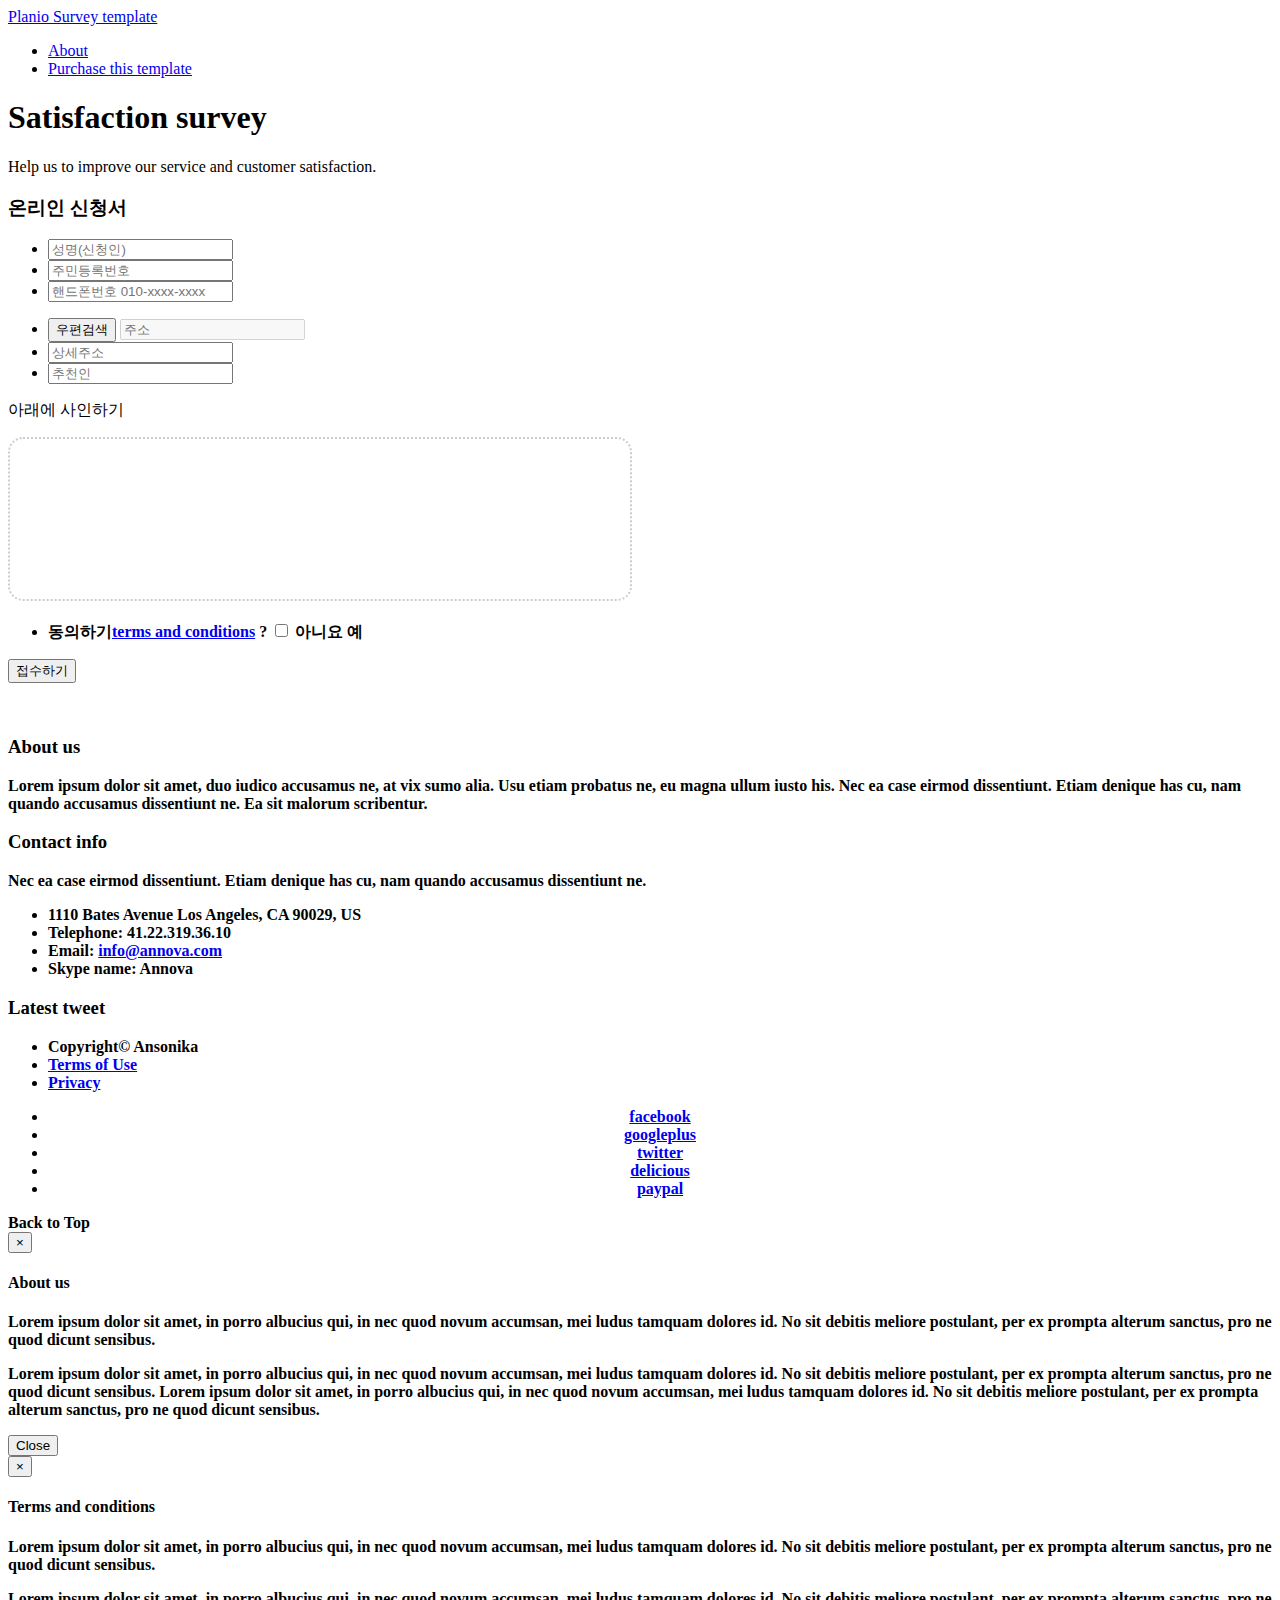
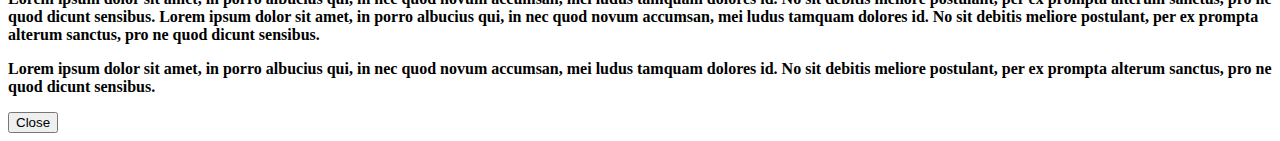
==== ApplyAdmin/src/main/resources/templates/apply/register.html @ b3020a15 "Update Apply: numberonly 속성 추가." ====
<!DOCTYPE html>
<!--[if IE 8 ]><html class="ie ie8" lang="en"> <![endif]-->
<!--[if IE 9 ]><html class="ie ie9" lang="en"> <![endif]-->
<html xmlns:th="http://www.thymeleaf.org">
<!--<![endif]-->
<head>

    <!-- Basic Page Needs -->
    <meta charset="utf-8">
    <title>가입페이지</title>
    <meta name="description" content="">
    <meta name="author" content="Ansonika">

    <!-- Favicons-->
    <link rel="shortcut icon" href="img/favicon.ico" type="image/x-icon"/>
    <link rel="apple-touch-icon" type="image/x-icon" href="img/apple-touch-icon-57x57-precomposed.png">
    <link rel="apple-touch-icon" type="image/x-icon" sizes="72x72" href="img/apple-touch-icon-72x72-precomposed.png">
    <link rel="apple-touch-icon" type="image/x-icon" sizes="114x114" href="img/apple-touch-icon-114x114-precomposed.png">
    <link rel="apple-touch-icon" type="image/x-icon" sizes="144x144" href="img/apple-touch-icon-144x144-precomposed.png">

    <!-- Mobile Specific Metas -->
    <meta name="viewport" content="width=device-width, initial-scale=1.0">

    <!-- CSS -->
    <link th:href="@{/apply/css/bootstrap.css}" rel="stylesheet">
    <link th:href="@{/apply/css/style.css}" rel="stylesheet">
    <link th:href="@{/apply/font-awesome/css/font-awesome.css}" rel="stylesheet" >
    <link th:href="@{/apply/css/socialize-bookmarks.css}" rel="stylesheet">
    <link th:href="@{/apply/js/fancybox/source/jquery.fancybox.css?v=2.1.4}" rel="stylesheet">
    <link th:href="@{/apply/check_radio/skins/square/aero.css}" rel="stylesheet">

    <!-- Toggle Switch -->
    <link rel="stylesheet" tH:href="@{/apply/css/jquery.switch.css}">

    <!-- Owl Carousel Assets -->
    <link th:href="@{/apply/css/owl.carousel.css}" rel="stylesheet">
    <link th:href="@{/apply/css/owl.theme.css}" rel="stylesheet">

    <!-- Google web font -->
    <link href='http://fonts.googleapis.com/css?family=Open+Sans:400,600,700,800,300' rel='stylesheet' type='text/css'>

    <!--[if lt IE 9]>
    <script src="http://html5shim.googlecode.com/svn/trunk/html5.js"></script>
    <![endif]-->

    <!-- Jquery -->
    <script th:src="@{/apply/js/jquery-1.10.2.min.js}"></script>
    <script th:src="@{/apply/js/jquery-ui-1.8.22.min.js}"></script>

    <!-- Wizard-->
    <script th:src="@{/apply/js/jquery.wizard.js}"></script>

    <!-- Radio and checkbox styles -->
    <script th:src="@{/apply/check_radio/jquery.icheck.js}"></script>

    <!-- HTML5 and CSS3-in older browsers-->
    <script th:src="@{/apply/js/modernizr.custom.17475.js}"></script>

    <!-- Support media queries for IE8 -->
    <script th:src="@{/apply/js/respond.min.js}"></script>

</head>
<style>

    #sig-canvas {
        border: 2px dotted #CCCCCC;
        border-radius: 15px;
        cursor: crosshair;
    }
</style>

<body>

<header>
    <div class="container">
        <div class="row">
            <div class="col-md-4 col-xs-3" id="logo"><a href="index.html">Planio Survey template</a></div>

            <div class="btn-responsive-menu"> <span class="bar"></span> <span class="bar"></span> <span class="bar"></span> </div>

            <nav class="col-md-8 col-xs-9" id="top-nav">
                <ul>
                    <li><a href="#" data-toggle="modal" data-target="#myModal">About</a></li>
                    <li><a href="#" id="purchase">Purchase this template</a></li>
                </ul>
            </nav><!-- End Nav -->

        </div><!-- End row -->
    </div><!-- End container -->
</header> <!-- End header -->

<div class="container">
    <div class="row">
        <div class="col-md-12 main-title">
            <h1>Satisfaction survey</h1>
            <p>Help us to improve our service and customer satisfaction.</p>
        </div>
    </div>
</div>

<section class="container" id="main">

    <!-- Start Survey container -->
    <div id="survey_container">

        <form id="applyForm" method="POST" enctype="multipart/form-data">
            <div id="middle-wizard">
                <div class="step">
                    <div class="row">
                        <h3 class="col-md-10">온리인 신청서</h3>
                        <div class="col-md-6">
                            <ul class="data-list">
                                <li><input type="text" name="name" id="name"  class="required form-control" maxLength="30" placeholder="성명(신청인)"></li>
                                <li><input type="text" numberonly name="residentId" id="residentId" class="required form-control" maxLength="13" placeholder="주민등록번호"></li>
                                <li><input type="text" numberonly name="phone" id="phone" class="required form-control" maxLength="11" placeholder="핸드폰번호 010-xxxx-xxxx"></li>
                            </ul>
                        </div><!-- end col-md-6 -->

                        <div class="col-md-6">

                            <ul class="data-list">
                                <li>
                                    <button id="addressButton" class="btn btn-primary">우편검색</button>
                                    <input type="text" name="address" id="address"  class="required form-control" disabled placeholder="주소">
                                </li>
                                <li><input type="text" name="addressDetail" id="addressDetail"  class="required form-control" maxLength="100" placeholder="상세주소"></li>
                                <li><input type="text" name="recommender" id="recommender"  class="required form-control" maxLength="30" placeholder="추천인"></li>
                            </ul>

                            <input type="hidden" name="postcode" id="postcode" class="required form-control">
                            <input type="hidden" name="file" id="file" class="required form-control">
                        </div><!-- end col-md-6 -->
                    </div><!-- end row -->

                    <!-- Content -->

                    <div class="row">
                        <p>아래에 사인하기</p>
                        <div class="col-md-12">
                            <canvas id="sig-canvas" width="620" height="160">
                                Get a better browser, bro.
                            </canvas>
                        </div>
                    </div>
                    <b


                    <div class="row">
                        <div class="col-md-4 col-md-offset-4">
                            <ul class="data-list" id="terms">
                                <li>
                                    <strong>동의하기<a href="#" data-toggle="modal" data-target="#terms-txt">terms and conditions</a> ?</strong>
                                    <label class="switch-light switch-ios ">
                                        <input type="checkbox" name="terms" class="required fix_ie8">
                                        <span>
                                        <span class="ie8_hide">아니요</span>
                                        <span>예</span>
                                    </span>
                                        <a></a>
                                    </label>
                                </li>
                            </ul>
                        </div>
                    </div>

                </div><!-- end step-->


            </div><!-- end middle-wizard -->

            <div id="bottom-wizard">
                <button id="applyButton" type="button" name="forward" class="forward">접수하기</button>
            </div><!-- end bottom-wizard -->


            <p id="sampleText"></p>
            <img id="sampleImage" src="">
        </form>

    </div><!-- end Survey container -->


</section><!-- end section main container -->

<footer>
    <section class="container">
        <div class="row">
            <div class="col-md-4">
                <h3>About us</h3>
                <p>Lorem ipsum dolor sit amet, duo iudico accusamus ne, at vix sumo alia. Usu etiam probatus ne, eu magna ullum iusto his. Nec ea case eirmod dissentiunt. Etiam denique has cu, nam quando accusamus dissentiunt ne. Ea sit malorum scribentur.</p>
            </div>

            <div class="col-md-4" id="contact">
                <h3>Contact info</h3>
                <p>Nec ea case eirmod dissentiunt. Etiam denique has cu, nam quando accusamus dissentiunt ne. </p>
                <ul>
                    <li><i class="icon-home"></i> 1110 Bates Avenue Los Angeles, CA 90029, US</li>
                    <li><i class="icon-phone"></i> Telephone: 41.22.319.36.10 </li>
                    <li><i class="icon-envelope"></i> Email: <a href="#">info@annova.com </a></li>
                    <li><i class="icon-skype"></i> Skype name: Annova</li>
                </ul>
            </div>

            <div class="col-md-4">
                <h3>Latest tweet</h3>
                <div class="latest-tweets" data-number="10" data-username="ansonika" data-mode="fade" data-pager="false" data-nextselector=".tweets-next" data-prevselector=".tweets-prev" data-adaptiveheight="true"></div>
                <div class="tweet-control">
                    <div class="tweets-prev"></div>
                    <div class="tweets-next"></div>
                </div><!-- End .tweet-control -->
            </div><!-- End col-md-4 -->

        </div><!-- end row -->
    </section>

    <section id="footer_2">
        <div class="container">
            <div class="row">
                <div class="col-md-6">
                    <ul id="footer-nav">
                        <li>Copyright© Ansonika </li>
                        <li><a href="#">Terms of Use</a></li>
                        <li><a href="#">Privacy</a></li>
                    </ul>
                </div>
                <div class="col-md-6" style="text-align:center">
                    <ul class="social-bookmarks clearfix">
                        <li class="facebook"><a href="#">facebook</a></li>
                        <li class="googleplus"><a href="#">googleplus</a></li>
                        <li class="twitter"><a href="#">twitter</a></li>
                        <li class="delicious"><a href="#">delicious</a></li>
                        <li class="paypal"><a href="#">paypal</a></li>
                    </ul>
                </div>
            </div>
        </div>
    </section>

</footer>

<div id="toTop">Back to Top</div>

<!-- Modal About -->
<div class="modal fade" id="myModal" tabindex="-1" role="dialog" aria-labelledby="myModalLabel" aria-hidden="true">
    <div class="modal-dialog">
        <div class="modal-content">
            <div class="modal-header">
                <button type="button" class="close" data-dismiss="modal" aria-hidden="true">&times;</button>
                <h4 class="modal-title" id="myModalLabel">About us</h4>
            </div>
            <div class="modal-body">
                <p>Lorem ipsum dolor sit amet, in porro albucius qui, in nec quod novum accumsan, mei ludus tamquam dolores id. No sit debitis meliore postulant, per ex prompta alterum
                    sanctus, pro ne quod dicunt sensibus.</p>
                <p>Lorem ipsum dolor sit amet, in porro albucius qui, in nec quod novum accumsan, mei ludus tamquam dolores id. No sit debitis meliore postulant, per ex prompta alterum
                    sanctus, pro ne quod dicunt sensibus. Lorem ipsum dolor sit amet, in porro albucius qui, in nec quod novum accumsan, mei ludus tamquam dolores id. No sit debitis meliore postulant, per ex prompta alterum
                    sanctus, pro ne quod dicunt sensibus.</p>
            </div>
            <div class="modal-footer">
                <button type="button" class="btn btn-default" data-dismiss="modal">Close</button>
            </div>
        </div><!-- /.modal-content -->
    </div><!-- /.modal-dialog -->
</div><!-- /.modal -->

<!-- Modal About -->
<div class="modal fade" id="terms-txt" tabindex="-1" role="dialog" aria-labelledby="termsLabel" aria-hidden="true">
    <div class="modal-dialog">
        <div class="modal-content">
            <div class="modal-header">
                <button type="button" class="close" data-dismiss="modal" aria-hidden="true">&times;</button>
                <h4 class="modal-title" id="termsLabel">Terms and conditions</h4>
            </div>
            <div class="modal-body">
                <p>Lorem ipsum dolor sit amet, in porro albucius qui, in <strong>nec quod novum accumsan</strong>, mei ludus tamquam dolores id. No sit debitis meliore postulant, per ex prompta alterum
                    sanctus, pro ne quod dicunt sensibus.</p>
                <p>Lorem ipsum dolor sit amet, in porro albucius qui, in nec quod novum accumsan, mei ludus tamquam dolores id. No sit debitis meliore postulant, per ex prompta alterum
                    sanctus, pro ne quod dicunt sensibus. Lorem ipsum dolor sit amet, <strong>in porro albucius qui</strong>, in nec quod novum accumsan, mei ludus tamquam dolores id. No sit debitis meliore postulant, per ex prompta alterum
                    sanctus, pro ne quod dicunt sensibus.</p>
                <p>Lorem ipsum dolor sit amet, in porro albucius qui, in nec quod novum accumsan, mei ludus tamquam dolores id. No sit debitis meliore postulant, per ex prompta alterum
                    sanctus, pro ne quod dicunt sensibus.</p>
            </div>
            <div class="modal-footer">
                <button type="button" class="btn btn-default" data-dismiss="modal">Close</button>
            </div>
        </div><!-- /.modal-content -->
    </div><!-- /.modal-dialog -->
</div><!-- /.modal -->

<!-- OTHER JS -->
<script th:src="@{/apply/js/jquery.validate.js}"></script>
<script th:src="@{/apply/js/jquery.placeholder.js}"></script>
<script th:src="@{/apply/js/jquery.tweet.min.js}"></script>
<script th:src="@{/apply/js/jquery.bxslider.min.js}"></script>
<script th:src="@{/apply/js/quantity-bt.js}"></script>
<script th:src="@{/apply/js/bootstrap.js}"></script>
<script th:src="@{/apply/js/retina.js}"></script>
<script th:src="@{/apply/js/functions.js}"></script>


<!-- FANCYBOX -->
<script th:src="@{/apply/js/fancybox/source/jquery.fancybox.pack.js?v=2.1.4}" type="text/javascript"></script>
<script th:src="@{/apply/js/fancybox/source/helpers/jquery.fancybox-media.js?v=1.0.5}" type="text/javascript"></script>
<script th:src="@{/apply/js/fancy_func.js}" type="text/javascript"></script>

<script src="//t1.daumcdn.net/mapjsapi/bundle/postcode/prod/postcode.v2.js"></script>
<script th:src="@{/custom/js/common.js}"></script>
<script th:src="@{/custom/js/address.js}"></script>
<script th:src="@{/custom/js/apply-register.js}" type="text/javascript"></script>

<script>
    (function() {
        window.requestAnimFrame = (function(callback) {
            return window.requestAnimationFrame ||
                window.webkitRequestAnimationFrame ||
                window.mozRequestAnimationFrame ||
                window.oRequestAnimationFrame ||
                window.msRequestAnimaitonFrame ||
                function(callback) {
                    window.setTimeout(callback, 1000 / 60);
                };
        })();

        var canvas = document.getElementById("sig-canvas");
        var ctx = canvas.getContext("2d");
        ctx.strokeStyle = "#222222";
        ctx.lineWidth = 4;

        var drawing = false;
        var mousePos = {
            x: 0,
            y: 0
        };
        var lastPos = mousePos;

        canvas.addEventListener("mousedown", function(e) {
            drawing = true;
            lastPos = getMousePos(canvas, e);
        }, false);

        canvas.addEventListener("mouseup", function(e) {
            drawing = false;
        }, false);

        canvas.addEventListener("mousemove", function(e) {
            mousePos = getMousePos(canvas, e);
        }, false);

        // Add touch event support for mobile
        canvas.addEventListener("touchstart", function(e) {

        }, false);

        canvas.addEventListener("touchmove", function(e) {
            var touch = e.touches[0];
            var me = new MouseEvent("mousemove", {
                clientX: touch.clientX,
                clientY: touch.clientY
            });
            canvas.dispatchEvent(me);
        }, false);

        canvas.addEventListener("touchstart", function(e) {
            mousePos = getTouchPos(canvas, e);
            var touch = e.touches[0];
            var me = new MouseEvent("mousedown", {
                clientX: touch.clientX,
                clientY: touch.clientY
            });
            canvas.dispatchEvent(me);
        }, false);

        canvas.addEventListener("touchend", function(e) {
            var me = new MouseEvent("mouseup", {});
            canvas.dispatchEvent(me);
        }, false);

        function getMousePos(canvasDom, mouseEvent) {
            var rect = canvasDom.getBoundingClientRect();
            return {
                x: mouseEvent.clientX - rect.left,
                y: mouseEvent.clientY - rect.top
            }
        }

        function getTouchPos(canvasDom, touchEvent) {
            var rect = canvasDom.getBoundingClientRect();
            return {
                x: touchEvent.touches[0].clientX - rect.left,
                y: touchEvent.touches[0].clientY - rect.top
            }
        }

        function renderCanvas() {
            if (drawing) {
                ctx.moveTo(lastPos.x, lastPos.y);
                ctx.lineTo(mousePos.x, mousePos.y);
                ctx.stroke();
                lastPos = mousePos;
            }
        }

        // Prevent scrolling when touching the canvas
        document.body.addEventListener("touchstart", function(e) {
            if (e.target == canvas) {
                e.preventDefault();
            }
        }, false);
        document.body.addEventListener("touchend", function(e) {
            if (e.target == canvas) {
                e.preventDefault();
            }
        }, false);
        document.body.addEventListener("touchmove", function(e) {
            if (e.target == canvas) {
                e.preventDefault();
            }
        }, false);

        (function drawLoop() {
            requestAnimFrame(drawLoop);
            renderCanvas();
        })();

        function clearCanvas() {
            canvas.width = canvas.width;
        }

        $("#applyButton").click(function(event) {
            event.preventDefault();

            if (applyValidate(canvas)) {
                var dataUrl = canvas.toDataURL();

                var $name = $("#name");
                var $residentId = $("#residentId");
                var $phone = $("#phone");
                var $address = $("#address");
                var $addressDetail = $("#addressDetail");
                var $postcode = $("#postcode");
                var $recommender = $("#recommender");

                var imgBase64 = canvas.toDataURL('image/jpeg', 'image/octet-stream');
                var decodImg = atob(imgBase64.split(',')[1]);
                var array = [];
                for (var i = 0; i < decodImg .length; i++) {
                    array.push(decodImg .charCodeAt(i));
                }
                var file = new Blob([new Uint8Array(array)], {type: 'image/jpeg'});
                var fileName = 'canvas_img_' + new Date().getMilliseconds() + '.jpg';

                var formData = new FormData();
                formData.append('name', $name.val());
                formData.append('residentId', $residentId.val());
                formData.append('phone', $phone.val());
                formData.append('address', $address.val());
                formData.append('addressDetail', $addressDetail.val());
                formData.append('postcode', $postcode.val());
                formData.append('recommender', $recommender.val());
                formData.append('dataUrl', dataUrl);
                formData.append('file', file, fileName);

                $.ajax({
                    type:'POST',
                    url:"/api/apply",
                    enctype:'multipart/form-data',
                    data: formData,
                    async: false,
                    processData:false,  // file 전송시 필수
                    contentType:false,  // file 전송시 필수
                    cache:false,
                    success:function(response) {
                        if (response.data.code == "1001") {
                            alert("이미 접수된 휴대폰 번호 입니다.")

                        } else {
                            location.href = "/apply/complete";
                        }
                    },
                    error:function(request, status, error){
                        alert("접수중 오류가 발생했습니다. 다시 시도해주세요.")
                    }
                });
            }
        });

    })();
</script>

</body>
</html>
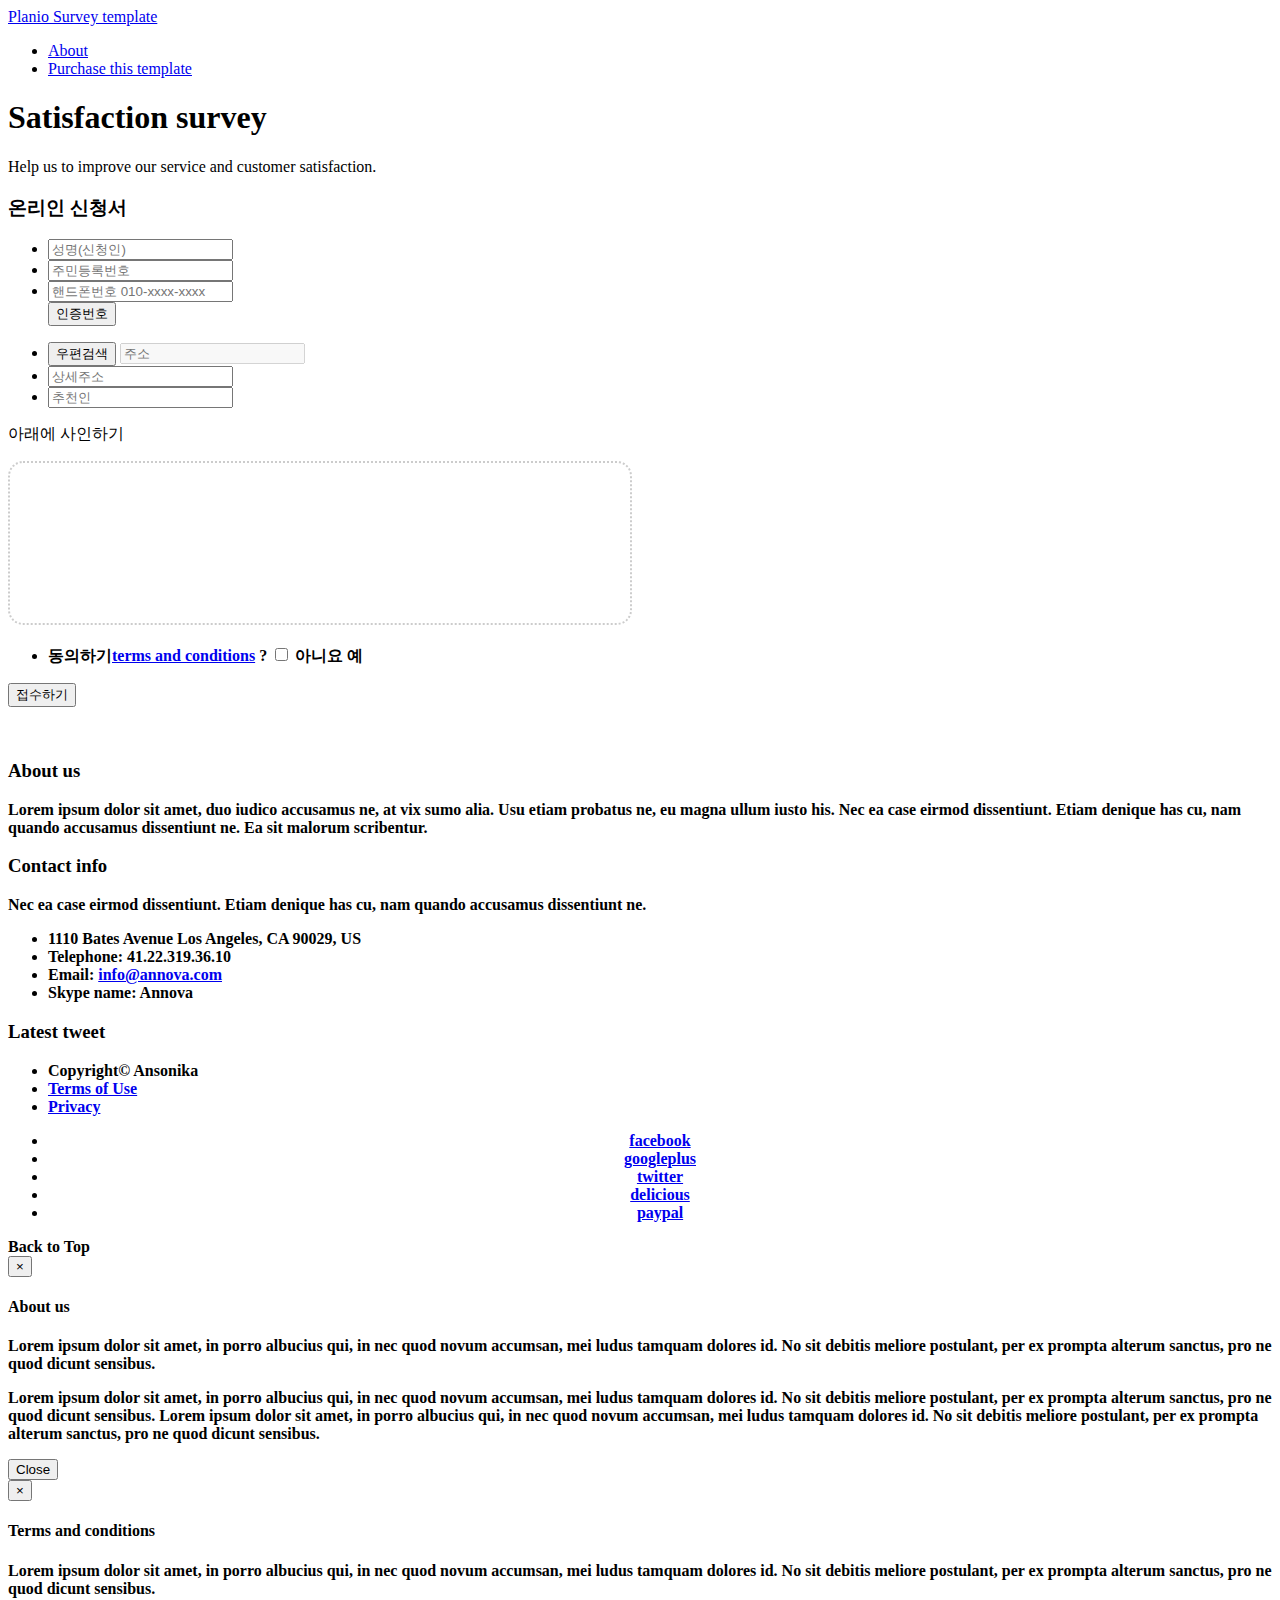
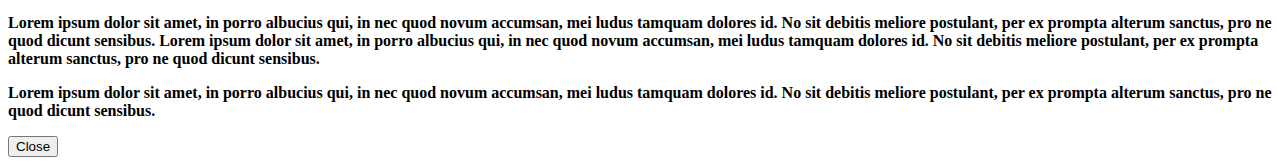
==== commit 0e9d31be: "Update Apply: 신청 화면 수정. sms 인증처리 추가." ====
--- a/ApplyAdmin/src/main/resources/templates/apply/register.html
+++ b/ApplyAdmin/src/main/resources/templates/apply/register.html
@@ -112,7 +112,25 @@
                             <ul class="data-list">
                                 <li><input type="text" name="name" id="name"  class="required form-control" maxLength="30" placeholder="성명(신청인)"></li>
                                 <li><input type="text" numberonly name="residentId" id="residentId" class="required form-control" maxLength="13" placeholder="주민등록번호"></li>
-                                <li><input type="text" numberonly name="phone" id="phone" class="required form-control" maxLength="11" placeholder="핸드폰번호 010-xxxx-xxxx"></li>
+                                <li>
+                                    <div class="input-group">
+                                        <input type="text" numberonly maxLength="11" name="phone" id="phone" class="form-control" placeholder="핸드폰번호 010-xxxx-xxxx">
+                                        <input type="hidden" name="messageId" id="messageId">
+                                        <input type="hidden" name="isAuth" id="isAuth">
+                                        <div class="input-group-append">
+                                            <button id="smsButton" class="btn btn-sm btn-primary" type="button">인증번호</button>
+                                        </div>
+                                    </div>
+
+                                    <div id="input_sms_confirm" style="display: none;">
+                                        <div class="input-group">
+                                            <input type="text" numberonly maxLength="6" name="authCode" id="authCode" class="form-control" placeholder="인증코드">
+                                            <div class="input-group-append">
+                                                <button id="smsConfirmButton" class="btn btn-sm btn-primary" type="button">확인</button>
+                                            </div>
+                                        </div>
+                                    </div>
+                                </li>
                             </ul>
                         </div><!-- end col-md-6 -->
 
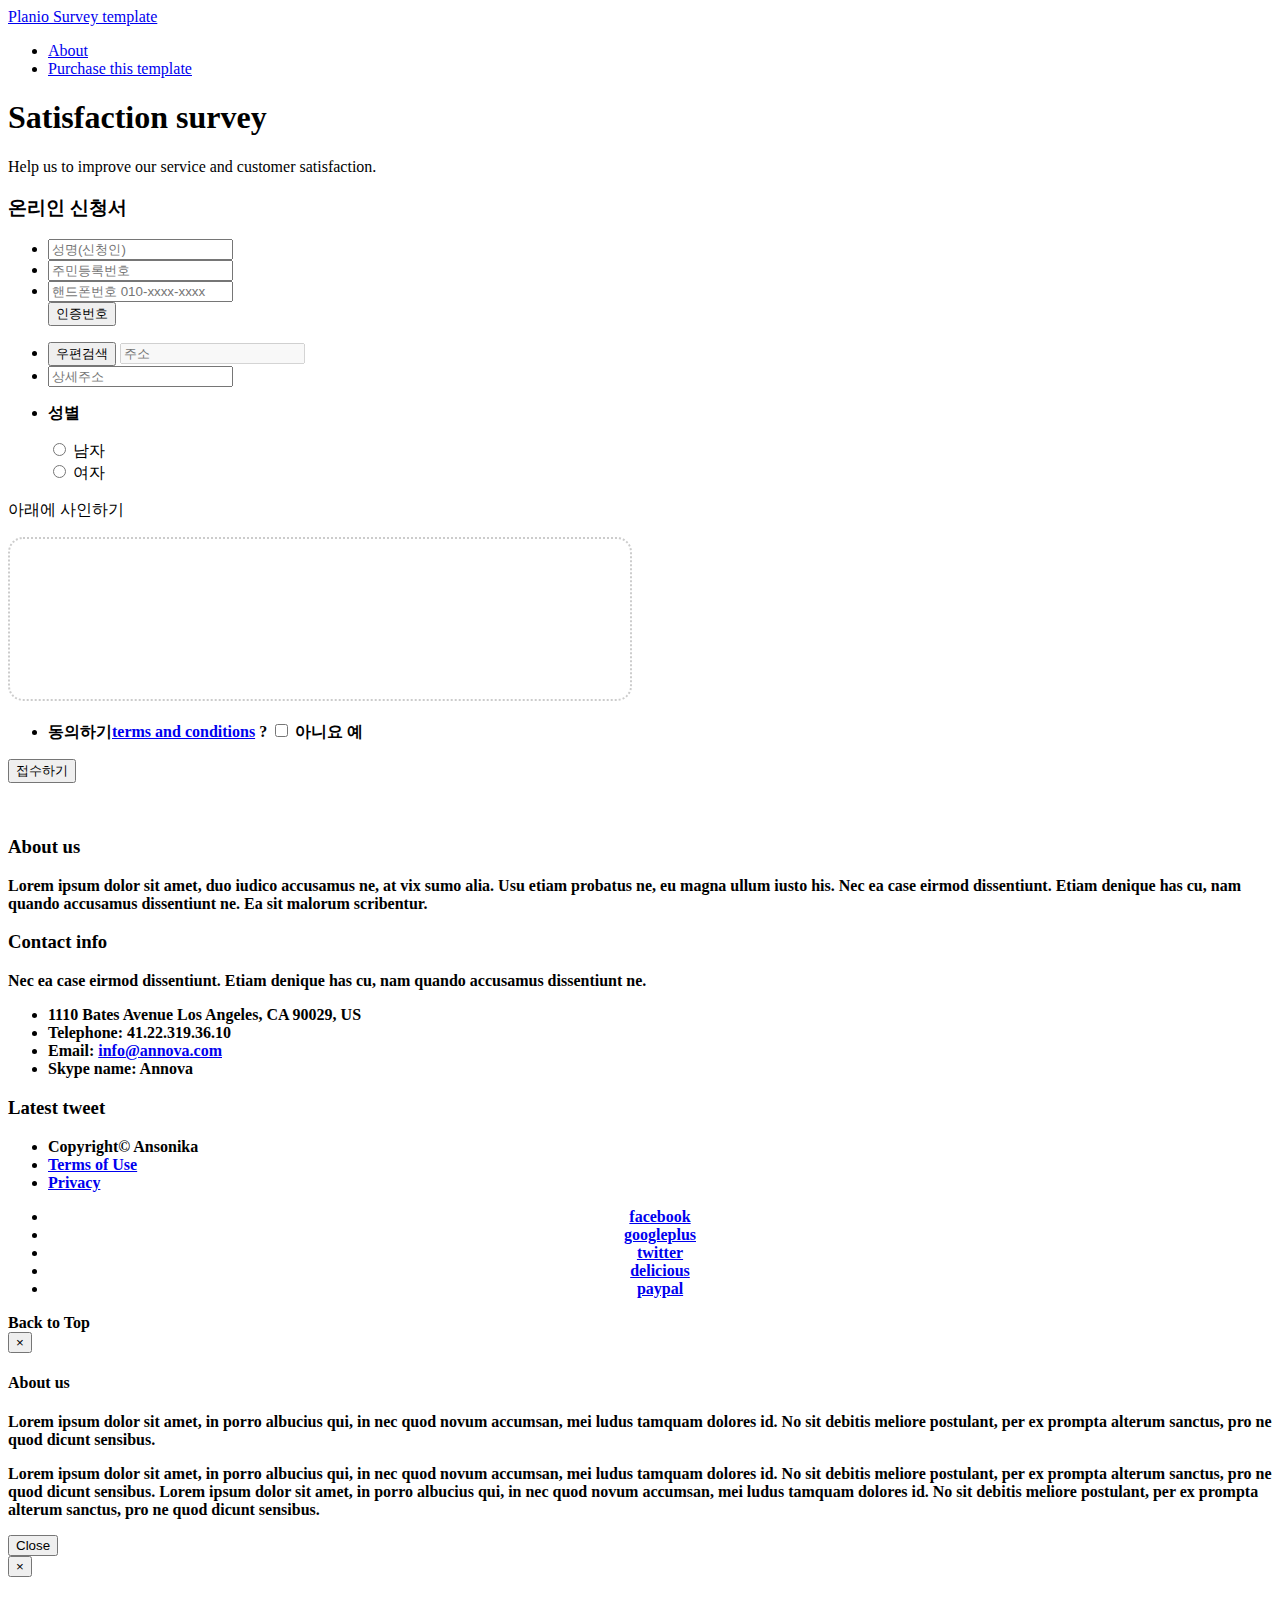
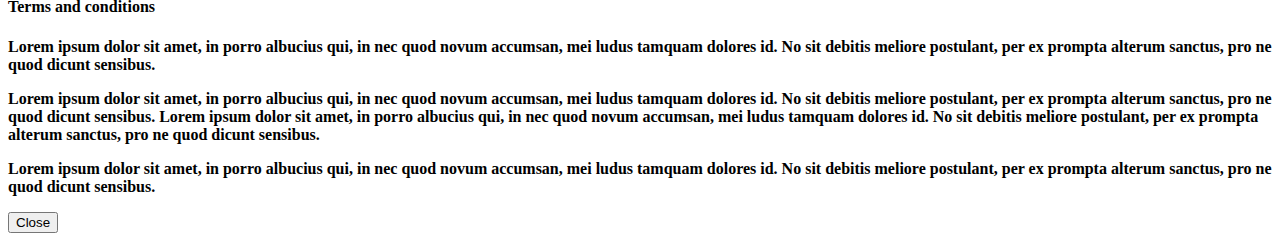
==== commit 100f68b7: "Update Apply: 추천인 삭제. 성별 추가. 상세, Excel 수정." ====
--- a/ApplyAdmin/src/main/resources/templates/apply/register.html
+++ b/ApplyAdmin/src/main/resources/templates/apply/register.html
@@ -118,7 +118,8 @@
                                         <input type="hidden" name="messageId" id="messageId">
                                         <input type="hidden" name="isAuth" id="isAuth">
                                         <div class="input-group-append">
-                                            <button id="smsButton" class="btn btn-sm btn-primary" type="button">인증번호</button>
+                                            <button id="smsButton" class="btn btn-sm btn-primary" type="button">
+                                            <i class="fa fa-check icon-check" style="display: none"></i> 인증번호 </button>
                                         </div>
                                     </div>
 
@@ -126,7 +127,9 @@
                                         <div class="input-group">
                                             <input type="text" numberonly maxLength="6" name="authCode" id="authCode" class="form-control" placeholder="인증코드">
                                             <div class="input-group-append">
-                                                <button id="smsConfirmButton" class="btn btn-sm btn-primary" type="button">확인</button>
+                                                <button id="smsConfirmButton" class="btn btn-sm btn-primary" type="button">
+                                                <i class="fa fa-check icon-check" style="display: none"></i> 확인 </button>
+
                                             </div>
                                         </div>
                                     </div>
@@ -142,7 +145,17 @@
                                     <input type="text" name="address" id="address"  class="required form-control" disabled placeholder="주소">
                                 </li>
                                 <li><input type="text" name="addressDetail" id="addressDetail"  class="required form-control" maxLength="100" placeholder="상세주소"></li>
-                                <li><input type="text" name="recommender" id="recommender"  class="required form-control" maxLength="30" placeholder="추천인"></li>
+                                <li>
+                                    <p><strong>성별</strong></p>
+                                    <div class="custom-control custom-radio custom-control-inline">
+                                        <input type="radio" class="custom-control-input" id="customRadio" name="gender" value="남자">
+                                        <label class="custom-control-label" for="customRadio">남자</label>
+                                    </div>
+                                    <div class="custom-control custom-radio custom-control-inline">
+                                        <input type="radio" class="custom-control-input" id="customRadio2" name="gender" value="여자">
+                                        <label class="custom-control-label" for="customRadio2">여자</label>
+                                    </div>
+                                </li>
                             </ul>
 
                             <input type="hidden" name="postcode" id="postcode" class="required form-control">
@@ -455,7 +468,7 @@
                 var $address = $("#address");
                 var $addressDetail = $("#addressDetail");
                 var $postcode = $("#postcode");
-                var $recommender = $("#recommender");
+                var $gender = $("input[name=gender]");
 
                 var imgBase64 = canvas.toDataURL('image/jpeg', 'image/octet-stream');
                 var decodImg = atob(imgBase64.split(',')[1]);
@@ -473,7 +486,7 @@
                 formData.append('address', $address.val());
                 formData.append('addressDetail', $addressDetail.val());
                 formData.append('postcode', $postcode.val());
-                formData.append('recommender', $recommender.val());
+                formData.append('gender', $gender.val());
                 formData.append('dataUrl', dataUrl);
                 formData.append('file', file, fileName);
 
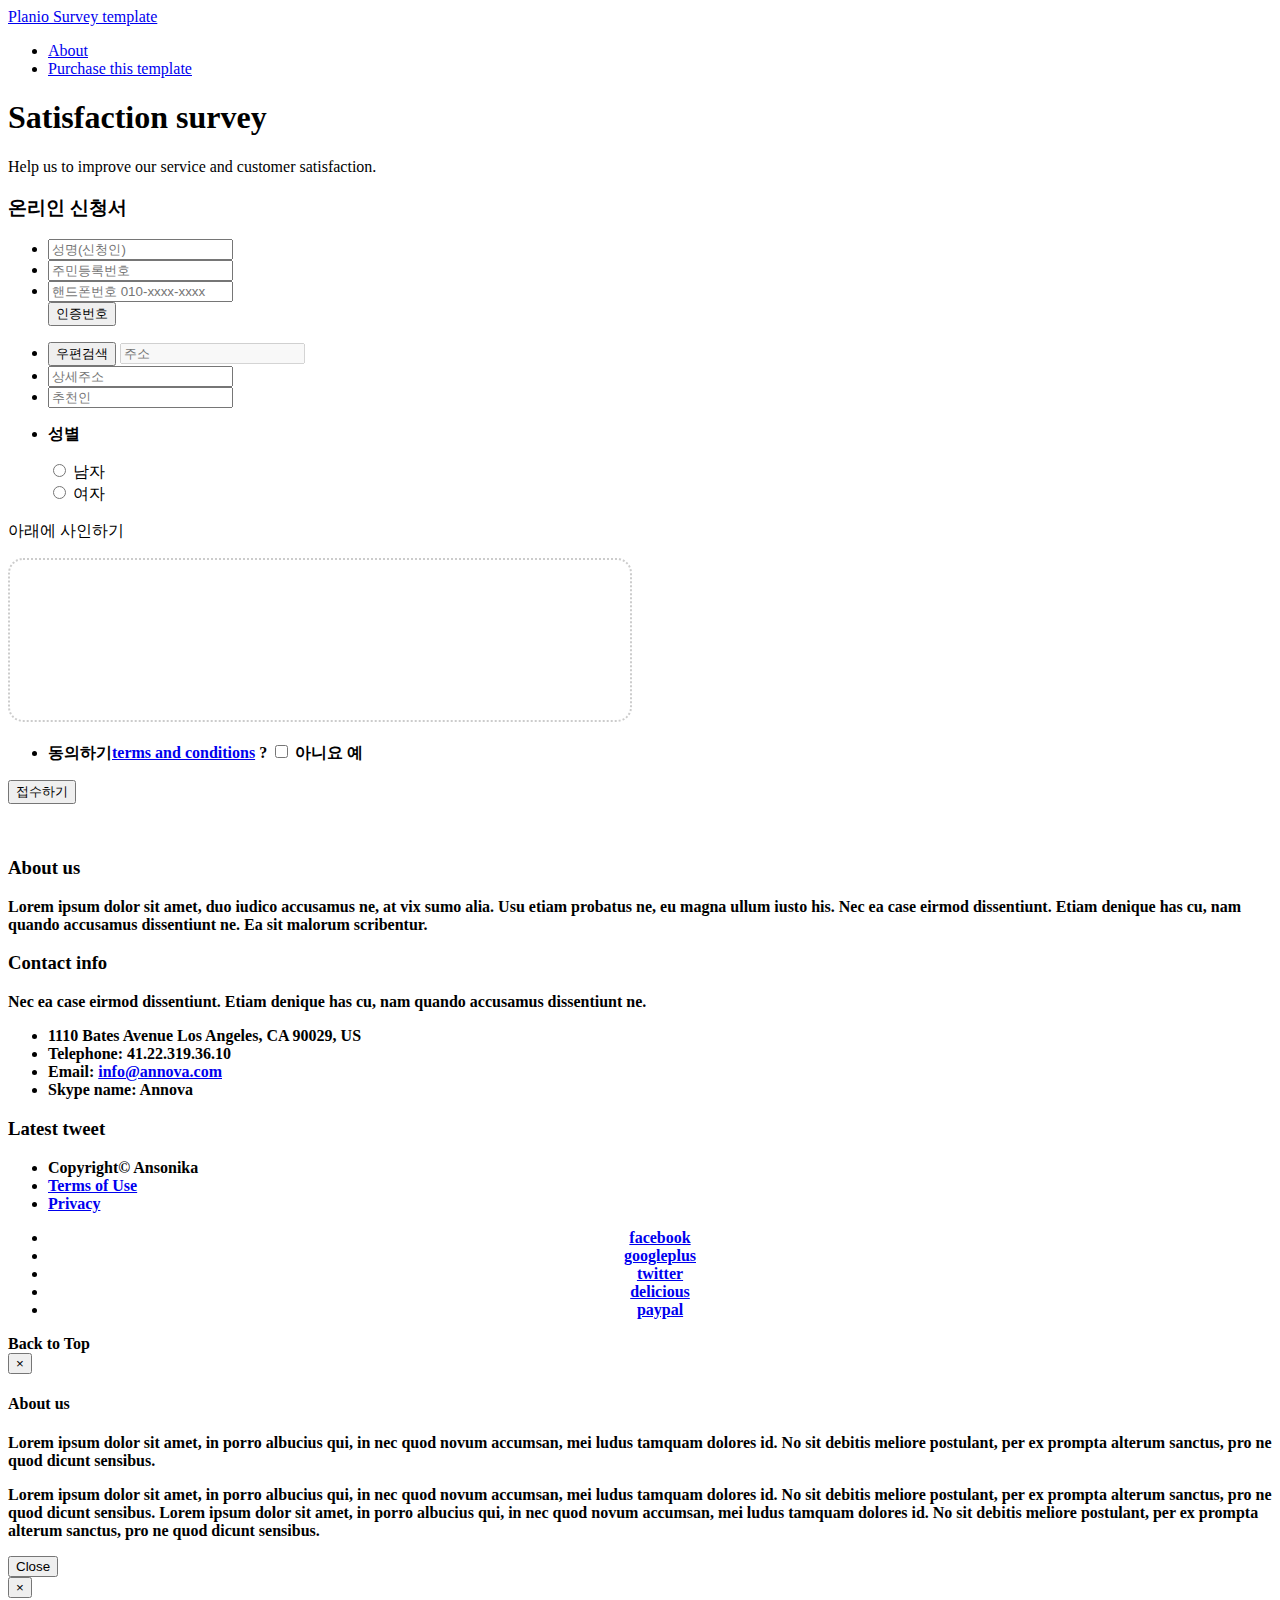
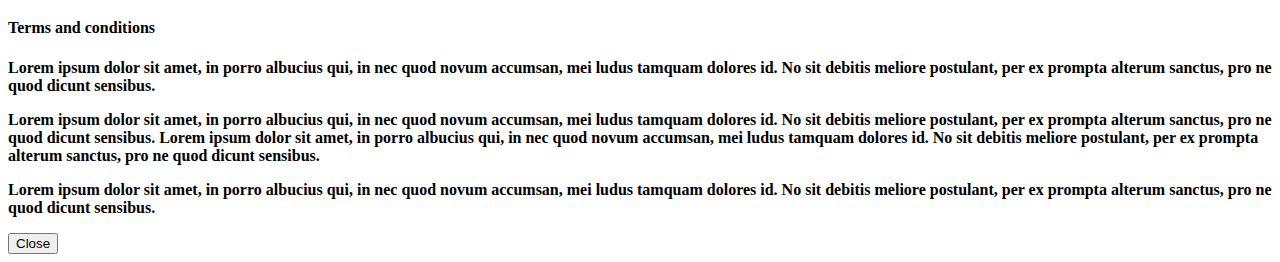
==== commit 28a84b7b: "Update Apply: 추천인 다시 추가." ====
--- a/ApplyAdmin/src/main/resources/templates/apply/register.html
+++ b/ApplyAdmin/src/main/resources/templates/apply/register.html
@@ -145,6 +145,7 @@
                                     <input type="text" name="address" id="address"  class="required form-control" disabled placeholder="주소">
                                 </li>
                                 <li><input type="text" name="addressDetail" id="addressDetail"  class="required form-control" maxLength="100" placeholder="상세주소"></li>
+                                <li><input type="text" name="recommender" id="recommender"  class="required form-control" maxLength="30" placeholder="추천인"></li>
                                 <li>
                                     <p><strong>성별</strong></p>
                                     <div class="custom-control custom-radio custom-control-inline">
@@ -468,6 +469,7 @@
                 var $address = $("#address");
                 var $addressDetail = $("#addressDetail");
                 var $postcode = $("#postcode");
+                var $recommender = $("#recommender")
                 var $gender = $("input[name=gender]");
 
                 var imgBase64 = canvas.toDataURL('image/jpeg', 'image/octet-stream');
@@ -486,6 +488,7 @@
                 formData.append('address', $address.val());
                 formData.append('addressDetail', $addressDetail.val());
                 formData.append('postcode', $postcode.val());
+                formData.append('recommender', $recommender.val());
                 formData.append('gender', $gender.val());
                 formData.append('dataUrl', dataUrl);
                 formData.append('file', file, fileName);
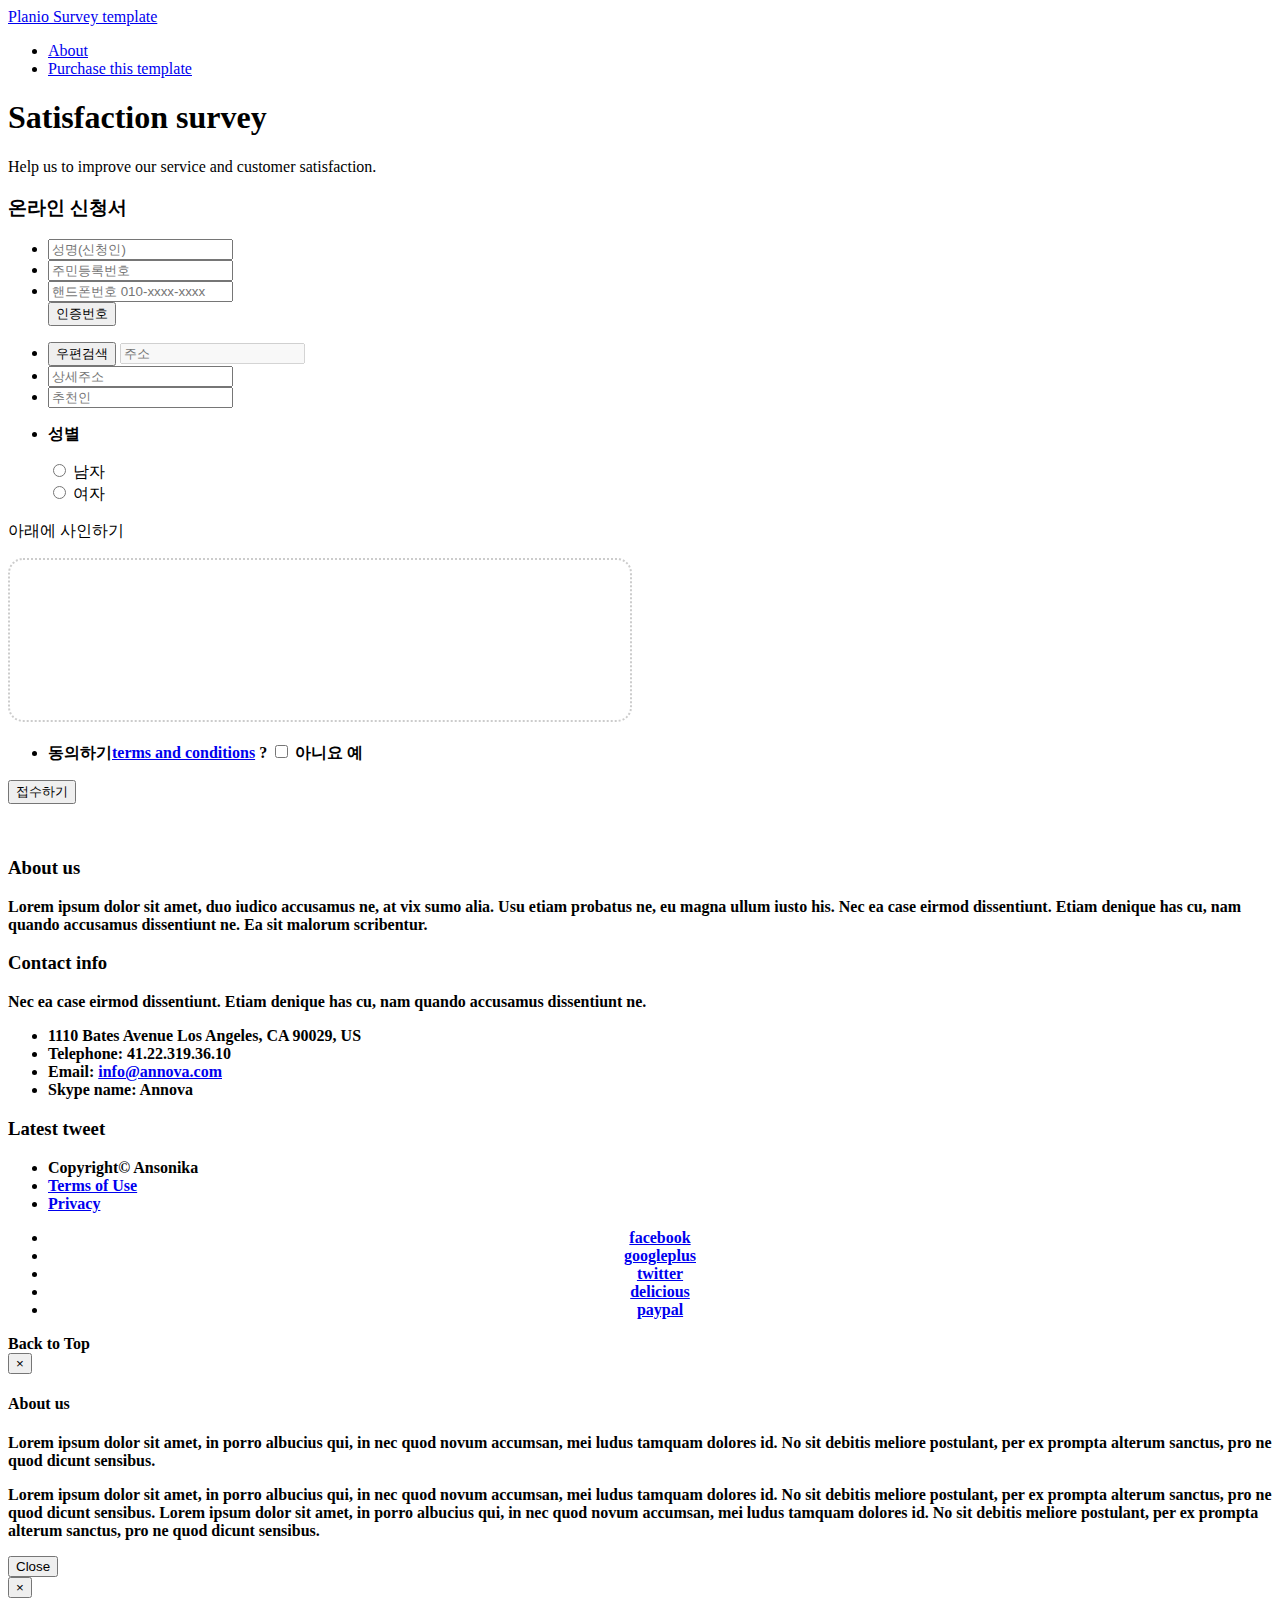
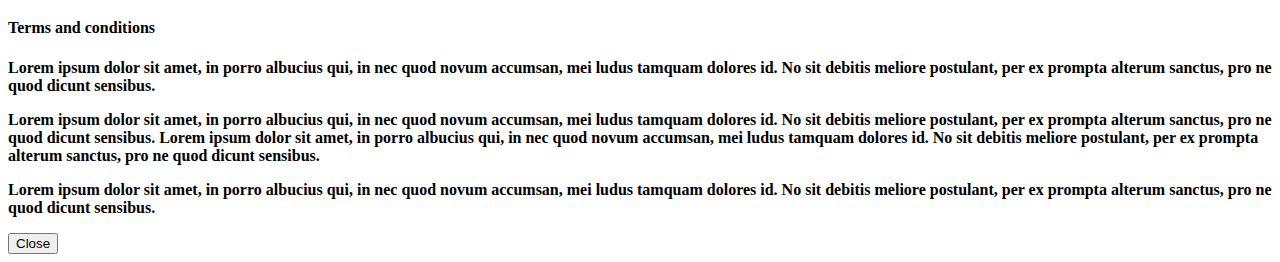
==== commit 69c7c1b0: "Update Apply: 신청완료시 문자 발송. Update History: 보낸 문자 필드 추가. 목록에도 추가." ====
--- a/ApplyAdmin/src/main/resources/templates/apply/register.html
+++ b/ApplyAdmin/src/main/resources/templates/apply/register.html
@@ -107,7 +107,7 @@
             <div id="middle-wizard">
                 <div class="step">
                     <div class="row">
-                        <h3 class="col-md-10">온리인 신청서</h3>
+                        <h3 class="col-md-10">온라인 신청서</h3>
                         <div class="col-md-6">
                             <ul class="data-list">
                                 <li><input type="text" name="name" id="name"  class="required form-control" maxLength="30" placeholder="성명(신청인)"></li>
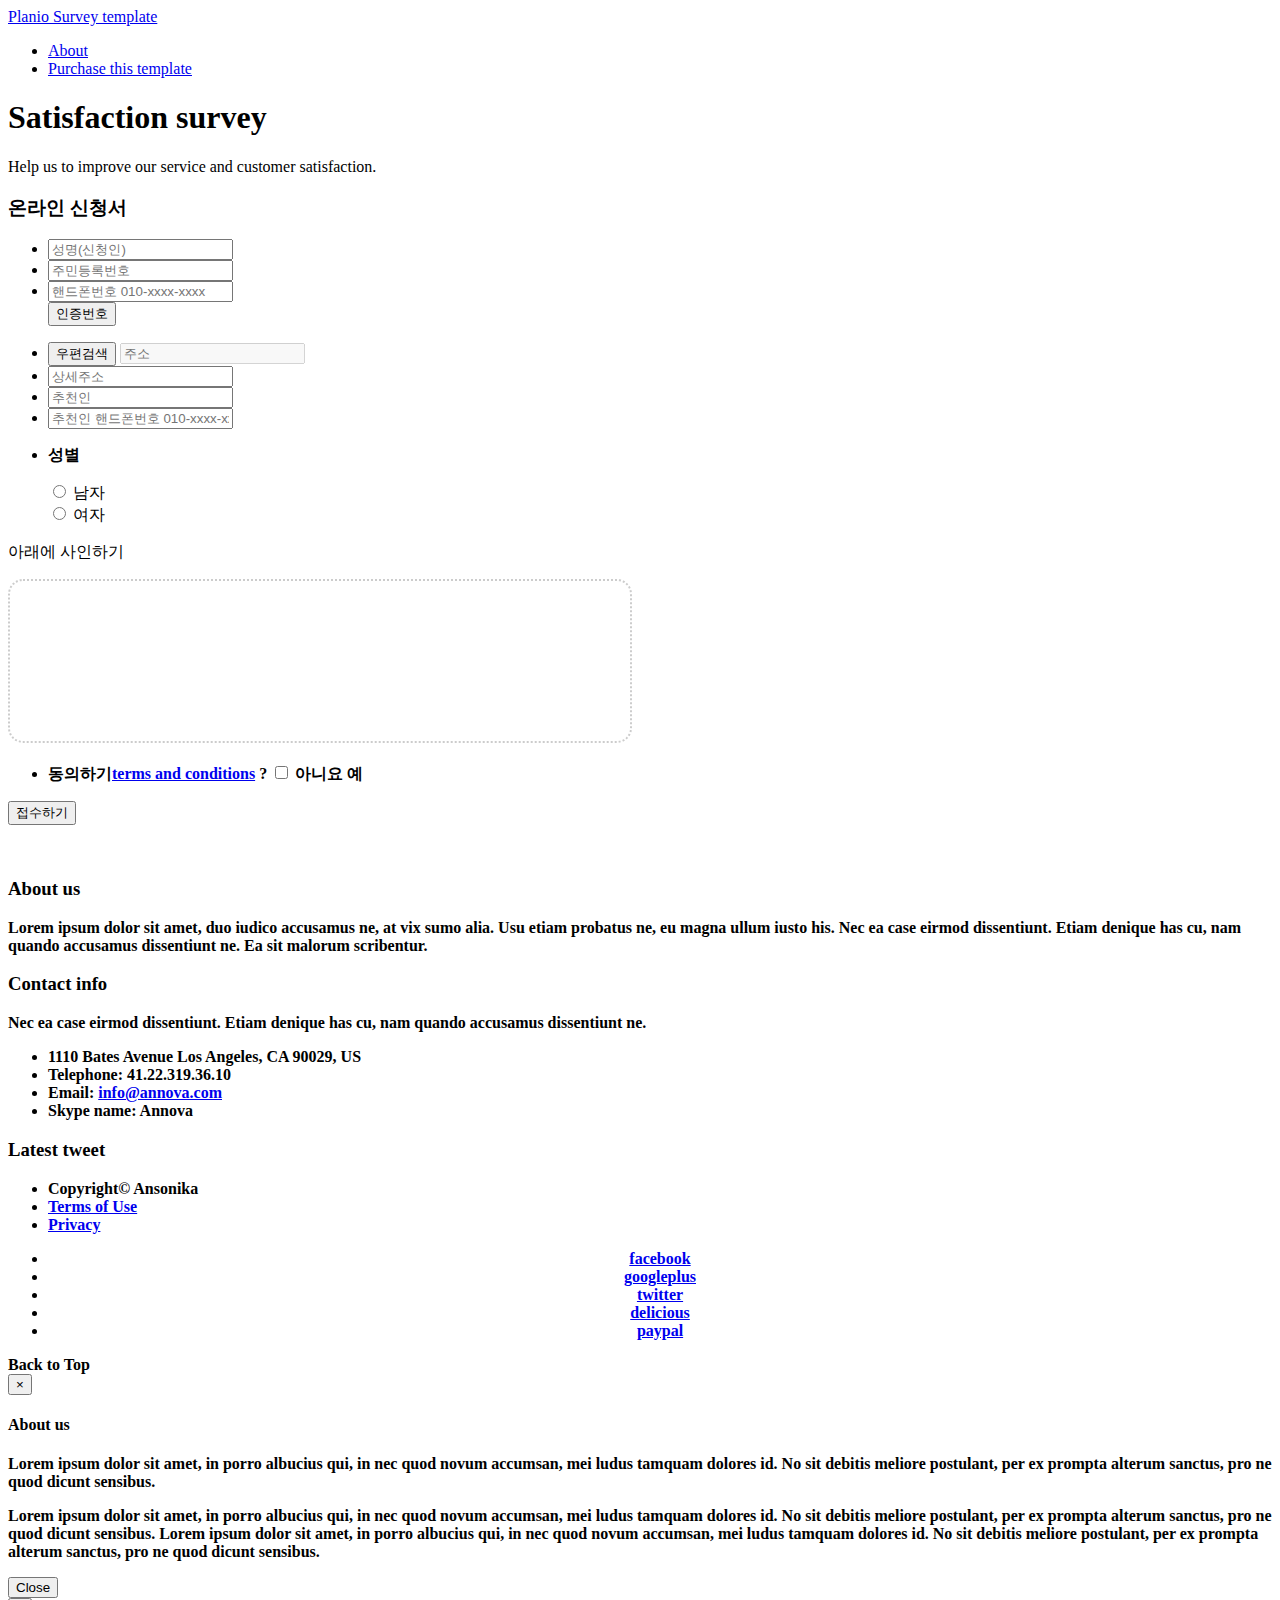
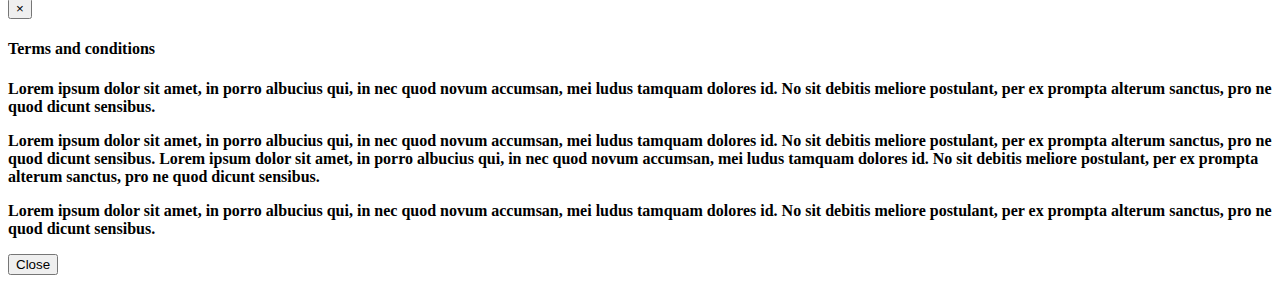
==== commit 838157b6: "Update Apply: 추천인 핸드폰 번호 추가." ====
--- a/ApplyAdmin/src/main/resources/templates/apply/register.html
+++ b/ApplyAdmin/src/main/resources/templates/apply/register.html
@@ -147,6 +147,8 @@
                                 <li><input type="text" name="addressDetail" id="addressDetail"  class="required form-control" maxLength="100" placeholder="상세주소"></li>
                                 <li><input type="text" name="recommender" id="recommender"  class="required form-control" maxLength="30" placeholder="추천인"></li>
                                 <li>
+                                    <input type="text" numberonly maxLength="11" name="recommenderPhone" id="recommenderPhone" class="form-control" placeholder="추천인 핸드폰번호 010-xxxx-xxxx"></li>
+                                <li>
                                     <p><strong>성별</strong></p>
                                     <div class="custom-control custom-radio custom-control-inline">
                                         <input type="radio" class="custom-control-input" id="customRadio" name="gender" value="남자">
@@ -159,7 +161,7 @@
                                 </li>
                             </ul>
 
-                            <input type="hidden" name="postcode" id="postcode" class="required form-control">
+                            <input type="hidden" name="addressPostcode" id="addressPostcode" class="required form-control">
                             <input type="hidden" name="file" id="file" class="required form-control">
                         </div><!-- end col-md-6 -->
                     </div><!-- end row -->
@@ -468,8 +470,9 @@
                 var $phone = $("#phone");
                 var $address = $("#address");
                 var $addressDetail = $("#addressDetail");
-                var $postcode = $("#postcode");
+                var $addressPostcode = $("#addressPostcode");
                 var $recommender = $("#recommender")
+                var $recommenderPhone = $("#recommenderPhone")
                 var $gender = $("input[name=gender]");
 
                 var imgBase64 = canvas.toDataURL('image/jpeg', 'image/octet-stream');
@@ -487,8 +490,9 @@
                 formData.append('phone', $phone.val());
                 formData.append('address', $address.val());
                 formData.append('addressDetail', $addressDetail.val());
-                formData.append('postcode', $postcode.val());
+                formData.append('addressPostcode', $addressPostcode.val());
                 formData.append('recommender', $recommender.val());
+                formData.append('recommenderPhone', $recommenderPhone.val());
                 formData.append('gender', $gender.val());
                 formData.append('dataUrl', dataUrl);
                 formData.append('file', file, fileName);
